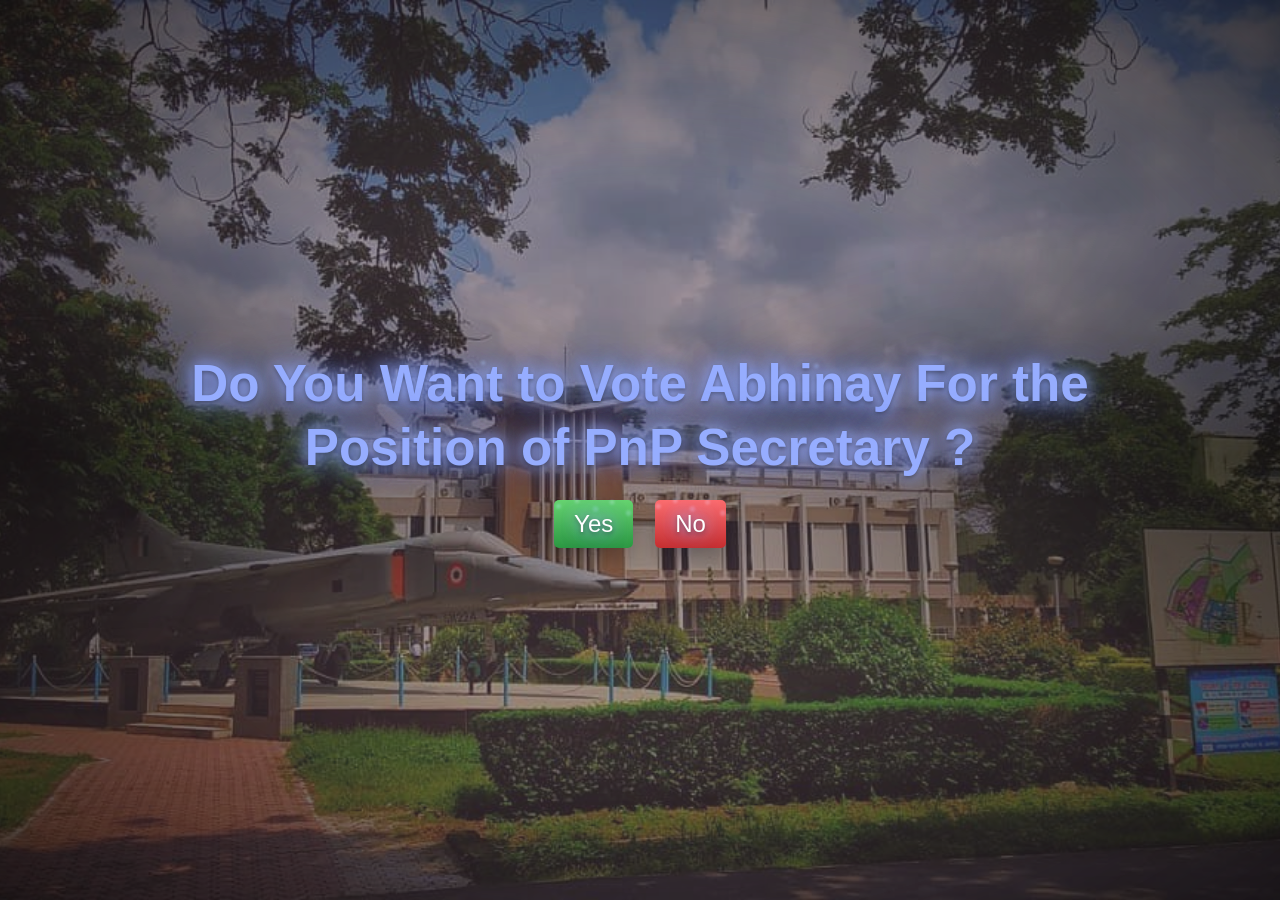
==== index.html @ 476fb164 "mvga" ====
<!DOCTYPE html>
<html lang="en">
<head>
    <meta charset="UTF-8">
    <meta name="viewport" content="width=device-width, initial-scale=1.0">
    <title>Abhinay</title>
    <link rel="stylesheet" href="styles.css">
    <style>
        #minnuvinay:hover {
            color: black;
            text-decoration: none;
        }
    </style>
</head>
<body class="background-one">
    <div class="container" id="main-container">
        <h1 id="question-text" class="main-question text-reveal">Do You Want to Vote Abhinay For the Position of PnP Secretary ?</h1>
        <div class="buttons">
            <button class="yes-button" id="yes-button" onclick="handleYesClick()">Yes</button>
            <button class="no-button" id="no-button" onclick="handleNoClick()">No</button>
        </div>
        
    </div>
    <!-- Add this audio element for the background song -->
    <audio id="backgroundSong" src="songs/cha.mp3" loop></audio> <!-- Ensure the path to your song file is correct -->
    <!-- Add this audio element for the new background song -->
    <audio id="newBackgroundSong" src="songs/2.mp3" loop></audio> <!-- Ensure the path to your new song file is correct -->
    <script src="script.js"></script>
</body>
</html>
---- styles.css ----
body {
    display: flex;
    justify-content: center;
    align-items: center;
    min-height: 100vh;
    height: auto;
    margin: 0;
    background-color: #f9e3e3;
    font-family: 'Arial', sans-serif;
    flex-direction: column;
  }

  body.background-one {
    position: relative;
    isolation: isolate;
    overflow: hidden;
    padding: clamp(16px, 4vw, 40px) 16px;
    box-sizing: border-box;
    background-color: #56414c;
  }

  body.background-one::before,
  body.background-one::after {
    content: "";
    position: fixed;
    inset: 0;
    pointer-events: none;
  }

  body.background-one::before {
    background-image: url("images/one.jpg");
    background-repeat: no-repeat;
    background-attachment: scroll;
    background-size: cover;
    background-position: center;
    opacity: 0.45;
    filter: brightness(1.02) contrast(1.02) saturate(1.02);
    z-index: 0;
  }

  body.background-one::after {
    background:
      radial-gradient(ellipse at center, rgba(0, 0, 0, 0) 42%, rgba(0, 0, 0, 0.36) 72%, rgba(0, 0, 0, 0.72) 100%),
      radial-gradient(ellipse at left center, rgba(0, 0, 0, 0.54) 0%, rgba(0, 0, 0, 0) 38%),
      radial-gradient(ellipse at right center, rgba(0, 0, 0, 0.54) 0%, rgba(0, 0, 0, 0) 38%);
    opacity: 0.85;
    z-index: 0;
  }

  body.background-one > * {
    position: relative;
    z-index: 1;
  }

  body.background-one h1,
  body.background-one h2,
  body.background-one h5,
  body.background-one a,
  body.background-one button {
    text-shadow:
      0 2px 4px rgba(0, 0, 0, 0.35),
      0 0 14px rgba(150, 173, 255, 1),
      0 0 28px rgba(120, 145, 255, 0.75),
      0 0 44px rgba(78, 113, 222, 0.55);
  }

  .text-reveal {
    animation: textReveal 0.5s ease-out both;
  }

  .main-question,
  .yes-button,
  .no-button,
  #minnuvinay {
    position: relative;
    isolation: isolate;
  }

  .main-question::after,
  .yes-button::after,
  .no-button::after,
  #minnuvinay::after {
    content: "";
    position: absolute;
    inset: -14px -18px;
    pointer-events: none;
    opacity: 0.55;
    background:
      radial-gradient(circle at 16% 24%, rgba(145, 195, 255, 0.75) 0 2px, transparent 3px),
      radial-gradient(circle at 34% 16%, rgba(182, 214, 255, 0.72) 0 1.5px, transparent 3px),
      radial-gradient(circle at 52% 28%, rgba(130, 171, 255, 0.7) 0 2px, transparent 3.5px),
      radial-gradient(circle at 68% 18%, rgba(172, 201, 255, 0.72) 0 1.8px, transparent 3px),
      radial-gradient(circle at 84% 34%, rgba(150, 193, 255, 0.68) 0 2px, transparent 3.5px);
    filter: blur(0.8px) drop-shadow(0 0 10px rgba(136, 171, 255, 0.7));
    animation: sparkleDrift 2.8s ease-in-out infinite;
    mix-blend-mode: screen;
    z-index: -1;
  }

  .yes-button::after,
  .no-button::after {
    inset: -10px -12px;
    opacity: 0.4;
  }

  .main-question::after,
  #minnuvinay::after {
    opacity: 0.48;
  }
  
  .container {
    text-align: center;
    width: min(100%, 980px);
  }

  #main-container {
    position: relative;
    width: min(94vw, 980px);
    padding: clamp(24px, 4vw, 44px);
    border-radius: 30px;
    background: transparent;
    border: none;
    box-shadow: none;
    backdrop-filter: none;
    -webkit-backdrop-filter: none;
    overflow: hidden;
  }

  #main-container::before {
    content: none;
  }

  #main-container::after {
    content: none;
  }
  
  h1 {
    font-size: 2.5em;
    color: #d32f2f;
  }

  .main-question {
    max-width: 920px;
    margin: 0 auto;
    padding: 0 12px;
    font-size: clamp(2rem, 4vw, 3.25rem);
    line-height: 1.25;
    font-weight: 800;
    color: #96adff;
    text-shadow:
      0 2px 4px rgba(0, 0, 0, 0.35),
      0 0 14px rgba(150, 173, 255, 1),
      0 0 28px rgba(120, 145, 255, 0.75),
      0 0 44px rgba(78, 113, 222, 0.55);
  }
  
  .buttons {
    margin-top: 20px;
    display: flex;
    justify-content: center;
    align-items: center;
    flex-wrap: wrap;
    gap: 12px;
    position: relative;
  }
  
  .yes-button {
    display: inline-flex;
    align-items: center;
    justify-content: center;
    font-size: 1.5em;
    padding: 10px 20px;
    margin-right: 10px;
    background: linear-gradient(180deg, #67d66f 0%, #2e9b43 100%);
    color: white;
    border: none;
    border-radius: 5px;
    cursor: pointer;
    box-shadow: 0 10px 26px rgba(0, 0, 0, 0.3);
    transition: font-size 0.25s ease, padding 0.25s ease, transform 0.25s ease, opacity 0.25s ease, box-shadow 0.25s ease;
    max-width: 100%;
  }
  
  .no-button {
    display: inline-flex;
    align-items: center;
    justify-content: center;
    font-size: 1.5em;
    padding: 10px 20px;
    background: linear-gradient(180deg, #ff6d6d 0%, #c93030 100%);
    color: white;
    border: none;
    border-radius: 5px;
    cursor: pointer;
    box-shadow: 0 10px 26px rgba(0, 0, 0, 0.3);
    transition: opacity 0.25s ease, transform 0.25s ease, box-shadow 0.25s ease;
    max-width: 100%;
  }
  
  .gif_container img {
    max-width: 100%;
    height: auto;
    border-radius: 10px;
    margin-top: 20px;
  }

  #main-container.final-stage-7 .buttons,
  #main-container.final-stage-8 .buttons {
    width: 100%;
    min-height: 100vh;
    align-items: stretch;
    justify-content: stretch;
    overflow: hidden;
  }

  #main-container.final-stage-7 .yes-button,
  #main-container.final-stage-8 .yes-button {
    display: flex;
    width: 100%;
    height: 100vh;
    font-size: clamp(5rem, 22vw, 12rem);
    padding: 0;
    border-radius: 0;
    box-shadow: 0 22px 52px rgba(0, 0, 0, 0.5);
  }

  #main-container.final-stage-7 .no-button,
  #main-container.final-stage-8 .no-button {
    display: none !important;
  }

  #main-container.final-stage-7,
  #main-container.final-stage-8 {
    position: fixed;
    inset: 0;
    width: 100vw;
    height: 100vh;
    min-height: 100vh;
    padding: 0;
    border-radius: 0;
    background: transparent;
    border: none;
    box-shadow: none;
    backdrop-filter: none;
    -webkit-backdrop-filter: none;
    overflow: hidden;
    display: flex;
    flex-direction: column;
    justify-content: center;
  }

  #main-container.final-stage-9 {
    position: fixed;
    inset: 0;
    width: 100vw;
    height: 100vh;
    min-height: 100vh;
    padding: 0;
    border-radius: 0;
    background: transparent;
    border: none;
    box-shadow: none;
    backdrop-filter: none;
    -webkit-backdrop-filter: none;
    overflow: hidden;
    display: flex;
    flex-direction: column;
    justify-content: center;
  }

  #main-container.final-stage-9 .buttons {
    width: 100%;
    min-height: 100vh;
    align-items: stretch;
    justify-content: stretch;
  }

  #main-container.final-stage-9 .yes-button {
    display: flex;
    width: 100%;
    height: 100vh;
    font-size: clamp(5rem, 22vw, 12rem);
    padding: 0;
    margin-right: 0;
    border-radius: 0;
    box-shadow: 0 22px 52px rgba(0, 0, 0, 0.5);
  }

  #main-container.final-stage-9 .no-button {
    display: none !important;
  }

  @keyframes textReveal {
    0% {
      opacity: 0;
      transform: translateY(10px) scale(0.98);
      filter: blur(2px);
    }
    100% {
      opacity: 1;
      transform: translateY(0) scale(1);
      filter: blur(0);
    }
  }

  @keyframes sparkleDrift {
    0%,
    100% {
      transform: translateY(0) translateX(0);
      opacity: 0.45;
    }
    50% {
      transform: translateY(-3px) translateX(2px);
      opacity: 0.78;
    }
  }

  @media (max-width: 640px) {
    body.background-one {
      justify-content: center;
      align-items: center;
      padding: 14px 10px 20px;
    }

    .container {
      width: 100%;
    }

    #main-container {
      width: min(94vw, 520px);
      padding: 22px 16px 18px;
      border-radius: 24px;
    }

    .main-question {
      max-width: 100%;
      padding: 0 4px;
      font-size: clamp(1.5rem, 6.6vw, 2.15rem);
      line-height: 1.2;
      text-shadow:
        0 2px 4px rgba(0, 0, 0, 0.35),
        0 0 6px rgba(150, 173, 255, 0.95),
        0 0 14px rgba(120, 145, 255, 0.68),
        0 0 26px rgba(78, 113, 222, 0.36);
    }

    .buttons {
      width: 100%;
      flex-direction: column;
      gap: 10px;
      margin-top: 16px;
    }

    .yes-button,
    .no-button {
      display: inline-flex;
      align-items: center;
      justify-content: center;
      width: min(72vw, 250px);
      margin-right: 0;
      font-size: 1.18em;
      padding: 12px 18px;
    }

    .gif_container img {
      margin-top: 14px;
    }

    #main-container.final-stage-7,
    #main-container.final-stage-8 {
      position: fixed;
      inset: 0;
      width: 100vw;
      height: 100vh;
      min-height: 100vh;
      padding: 0;
      border-radius: 0;
      background: transparent;
      border: none;
      box-shadow: none;
      backdrop-filter: none;
      -webkit-backdrop-filter: none;
    }

    #main-container.final-stage-7 .buttons,
    #main-container.final-stage-7 .buttons {
      min-height: 100vh;
      overflow: hidden;
    }

    #main-container.final-stage-7 .yes-button,
    #main-container.final-stage-8 .yes-button {
      width: 100%;
      height: 100vh;
      font-size: clamp(5rem, 22vw, 12rem);
      padding: 0;
    }

    #main-container.final-stage-9 {
      min-height: 100vh;
    }

    #main-container.final-stage-9 .buttons {
      min-height: 100vh;
    }

    #main-container.final-stage-9 .yes-button {
      display: flex;
      height: 100vh;
      font-size: clamp(4rem, 24vw, 7rem);
    }
  }

  @media (max-width: 420px) {
    body.background-one::before {
      background-size: cover;
    }

    #main-container {
      width: 94vw;
      padding: 20px 14px 16px;
      border-radius: 22px;
    }

    .main-question {
      font-size: clamp(1.35rem, 6.7vw, 1.9rem);
    }

    .yes-button,
    .no-button {
      display: inline-flex;
      align-items: center;
      justify-content: center;
      width: min(76vw, 240px);
      font-size: 1.02em;
    }

    #main-container.final-stage-8 .buttons {
      min-height: 100vh;
      overflow: hidden;
    }

    #main-container.final-stage-9 .buttons {
      min-height: 100vh;
    }

    #main-container.final-stage-9 .yes-button {
      height: 100vh;
    }
  }
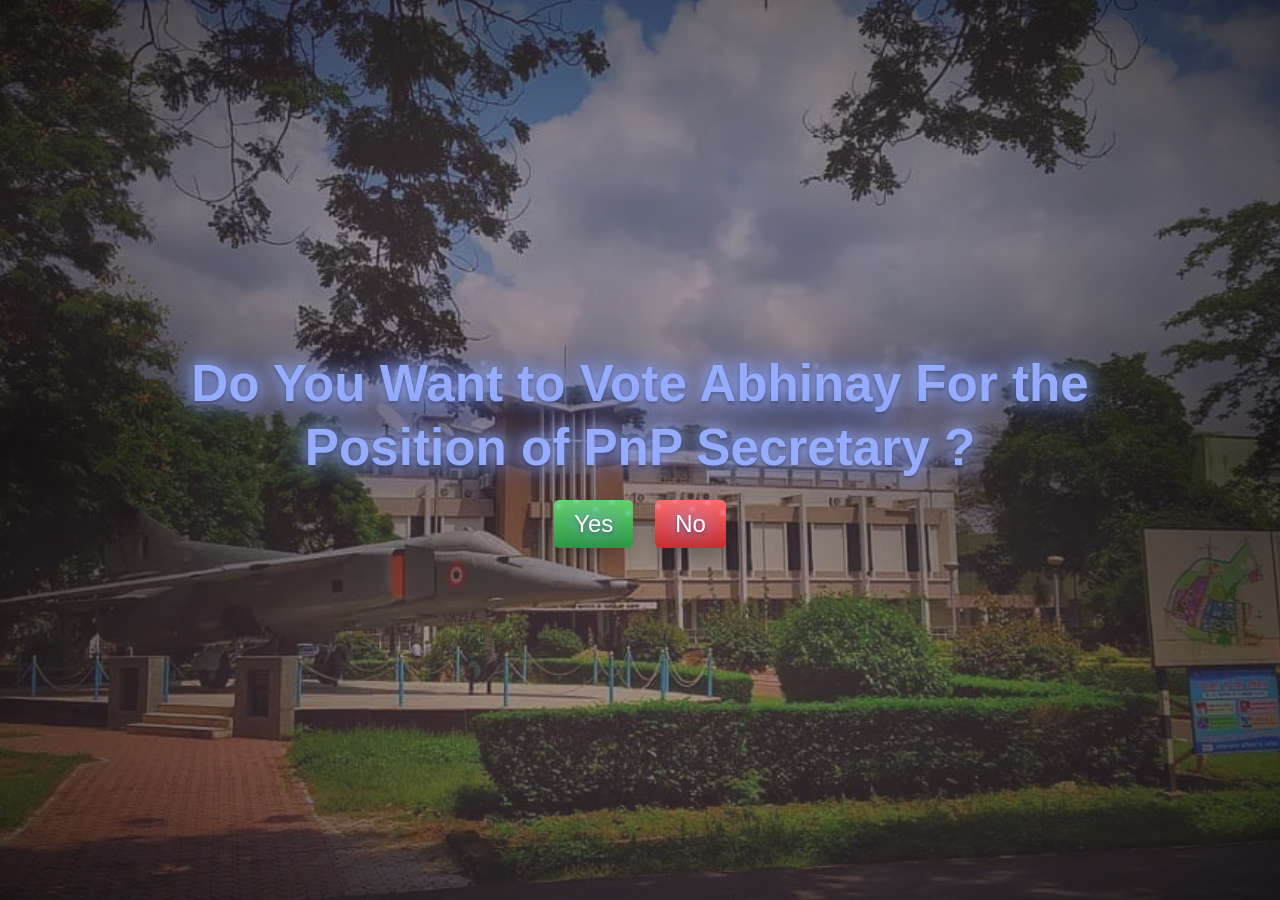
==== commit e2343430: "mvga" ====
--- a/index.html
+++ b/index.html
@@ -4,6 +4,7 @@
     <meta charset="UTF-8">
     <meta name="viewport" content="width=device-width, initial-scale=1.0">
     <title>Abhinay</title>
+    <link rel="preload" as="image" href="images/one.webp" type="image/webp">
     <link rel="stylesheet" href="styles.css">
     <style>
         #minnuvinay:hover {
@@ -14,17 +15,15 @@
 </head>
 <body class="background-one">
     <div class="container" id="main-container">
-        <h1 id="question-text" class="main-question text-reveal">Do You Want to Vote Abhinay For the Position of PnP Secretary ?</h1>
+        <h1 id="question-text" class="main-question">Do You Want to Vote Abhinay For the Position of PnP Secretary ?</h1>
         <div class="buttons">
             <button class="yes-button" id="yes-button" onclick="handleYesClick()">Yes</button>
             <button class="no-button" id="no-button" onclick="handleNoClick()">No</button>
         </div>
         
     </div>
-    <!-- Add this audio element for the background song -->
-    <audio id="backgroundSong" src="songs/cha.mp3" loop></audio> <!-- Ensure the path to your song file is correct -->
-    <!-- Add this audio element for the new background song -->
-    <audio id="newBackgroundSong" src="songs/2.mp3" loop></audio> <!-- Ensure the path to your new song file is correct -->
+    <audio id="backgroundSong" src="songs/cha.mp3" loop></audio>
+    <audio id="newBackgroundSong" src="songs/2.mp3" loop></audio>
     <script src="script.js"></script>
 </body>
 </html>
--- a/styles.css
+++ b/styles.css
@@ -28,7 +28,7 @@
   }
 
   body.background-one::before {
-    background-image: url("images/one.jpg");
+    background-image: url("images/one.webp");
     background-repeat: no-repeat;
     background-attachment: scroll;
     background-size: cover;
@@ -62,10 +62,6 @@
       0 0 14px rgba(150, 173, 255, 1),
       0 0 28px rgba(120, 145, 255, 0.75),
       0 0 44px rgba(78, 113, 222, 0.55);
-  }
-
-  .text-reveal {
-    animation: textReveal 0.5s ease-out both;
   }
 
   .main-question,
@@ -92,7 +88,6 @@
       radial-gradient(circle at 68% 18%, rgba(172, 201, 255, 0.72) 0 1.8px, transparent 3px),
       radial-gradient(circle at 84% 34%, rgba(150, 193, 255, 0.68) 0 2px, transparent 3.5px);
     filter: blur(0.8px) drop-shadow(0 0 10px rgba(136, 171, 255, 0.7));
-    animation: sparkleDrift 2.8s ease-in-out infinite;
     mix-blend-mode: screen;
     z-index: -1;
   }
@@ -290,31 +285,6 @@
     display: none !important;
   }
 
-  @keyframes textReveal {
-    0% {
-      opacity: 0;
-      transform: translateY(10px) scale(0.98);
-      filter: blur(2px);
-    }
-    100% {
-      opacity: 1;
-      transform: translateY(0) scale(1);
-      filter: blur(0);
-    }
-  }
-
-  @keyframes sparkleDrift {
-    0%,
-    100% {
-      transform: translateY(0) translateX(0);
-      opacity: 0.45;
-    }
-    50% {
-      transform: translateY(-3px) translateX(2px);
-      opacity: 0.78;
-    }
-  }
-
   @media (max-width: 640px) {
     body.background-one {
       justify-content: center;
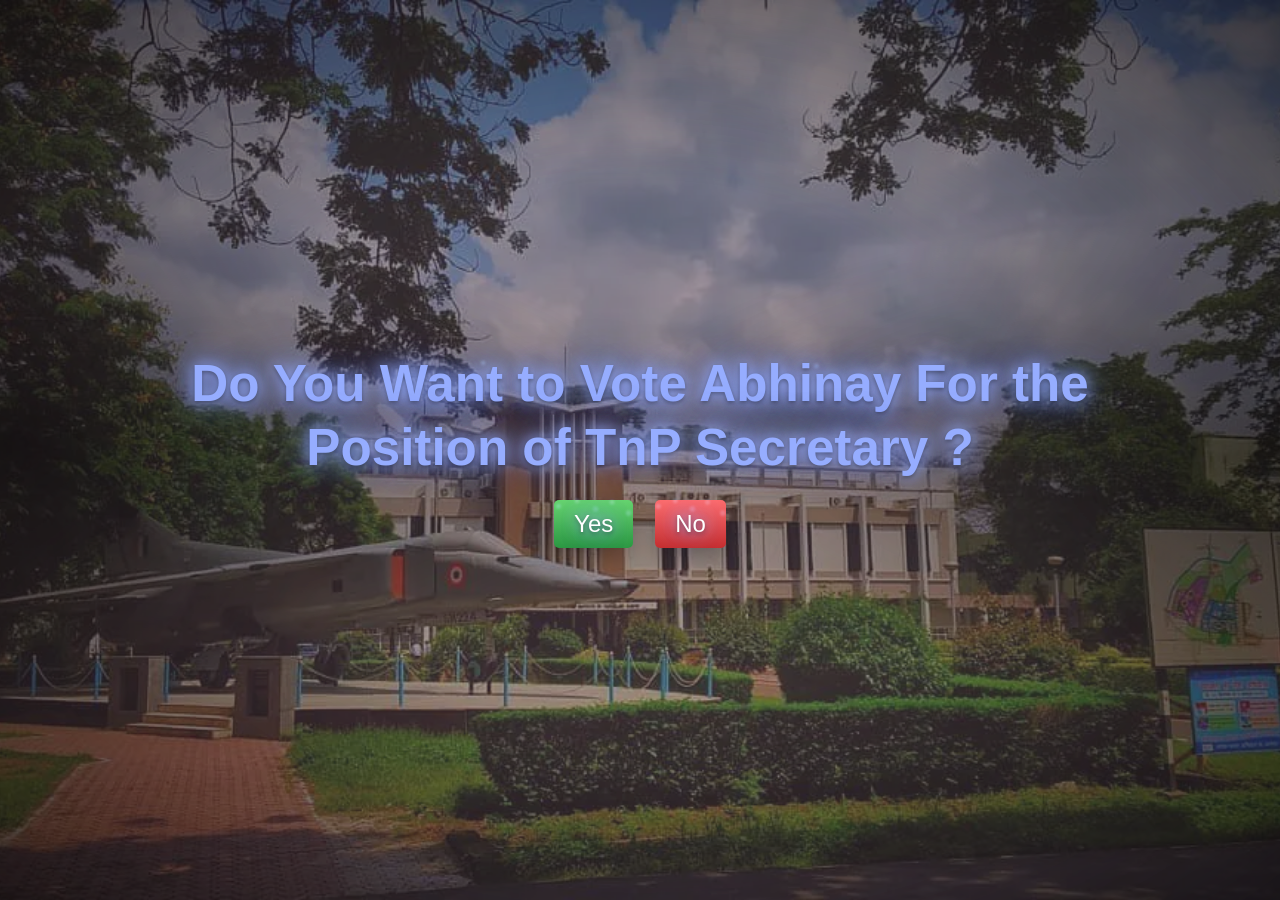
==== commit f24e0854: "mvga" ====
--- a/index.html
+++ b/index.html
@@ -15,7 +15,7 @@
 </head>
 <body class="background-one">
     <div class="container" id="main-container">
-        <h1 id="question-text" class="main-question">Do You Want to Vote Abhinay For the Position of PnP Secretary ?</h1>
+        <h1 id="question-text" class="main-question">Do You Want to Vote Abhinay For the Position of TnP Secretary ?</h1>
         <div class="buttons">
             <button class="yes-button" id="yes-button" onclick="handleYesClick()">Yes</button>
             <button class="no-button" id="no-button" onclick="handleNoClick()">No</button>
